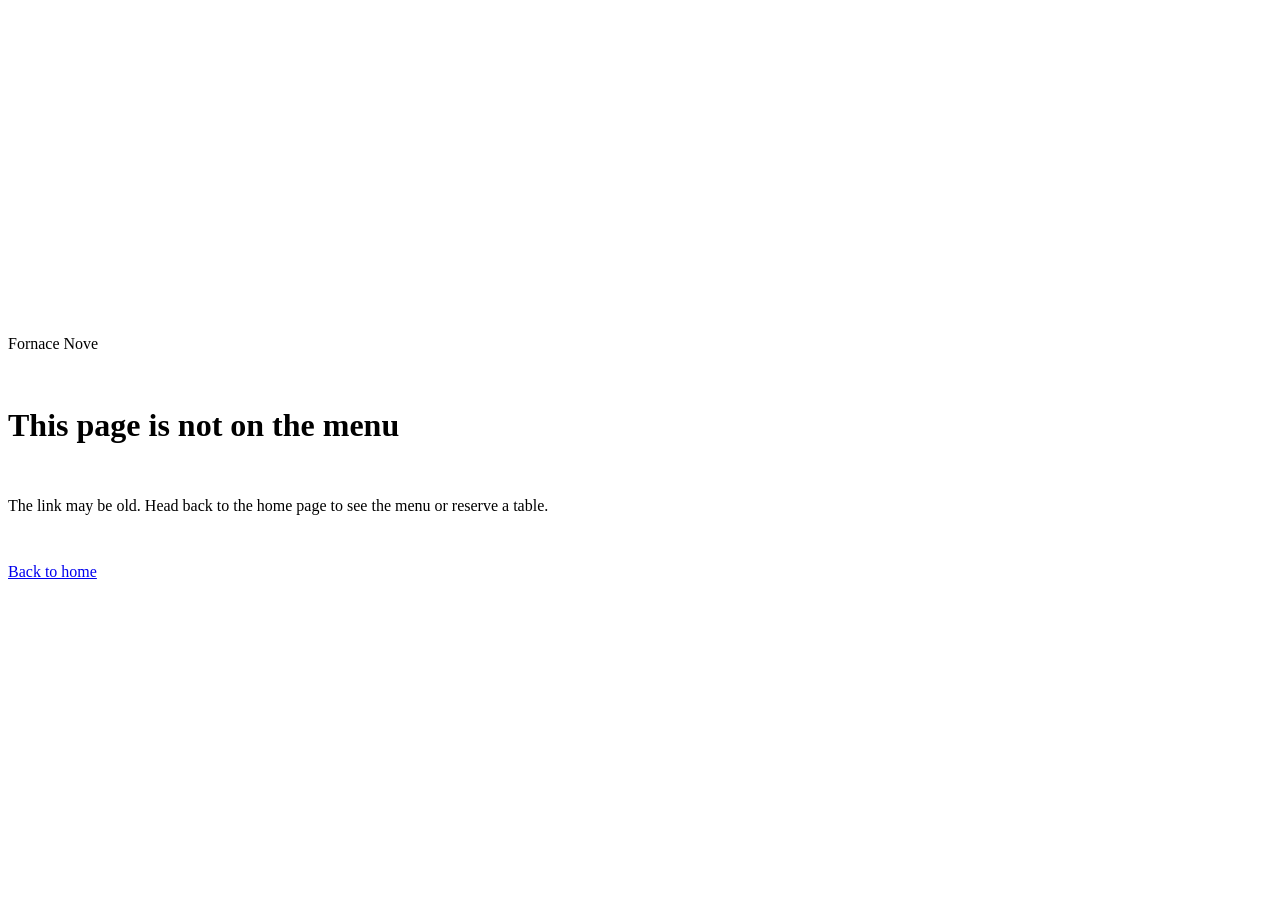
==== 2-404.html @ a5bec278 "Add files via upload" ====
<!doctype html><html lang="en"><head><meta charset="utf-8"><meta name="viewport" content="width=device-width,initial-scale=1"><meta name="robots" content="noindex"><title>Page not found | Fornace Nove</title><link rel="stylesheet" href="style.css"><link href="https://fonts.googleapis.com/css2?family=Manrope:wght@400;500;600&display=swap" rel="stylesheet"></head><body><main class="wrap" style="min-height:100vh;display:flex;flex-direction:column;justify-content:center;gap:16px;max-width:680px"><p class="caption-3" style="color:var(--acc)">Fornace Nove</p><h1 class="heading-2 grad">This page is not on the menu</h1><p class="body-3 mut">The link may be old. Head back to the home page to see the menu or reserve a table.</p><p><a class="btn" href="index.html">Back to home</a></p></main></body></html>
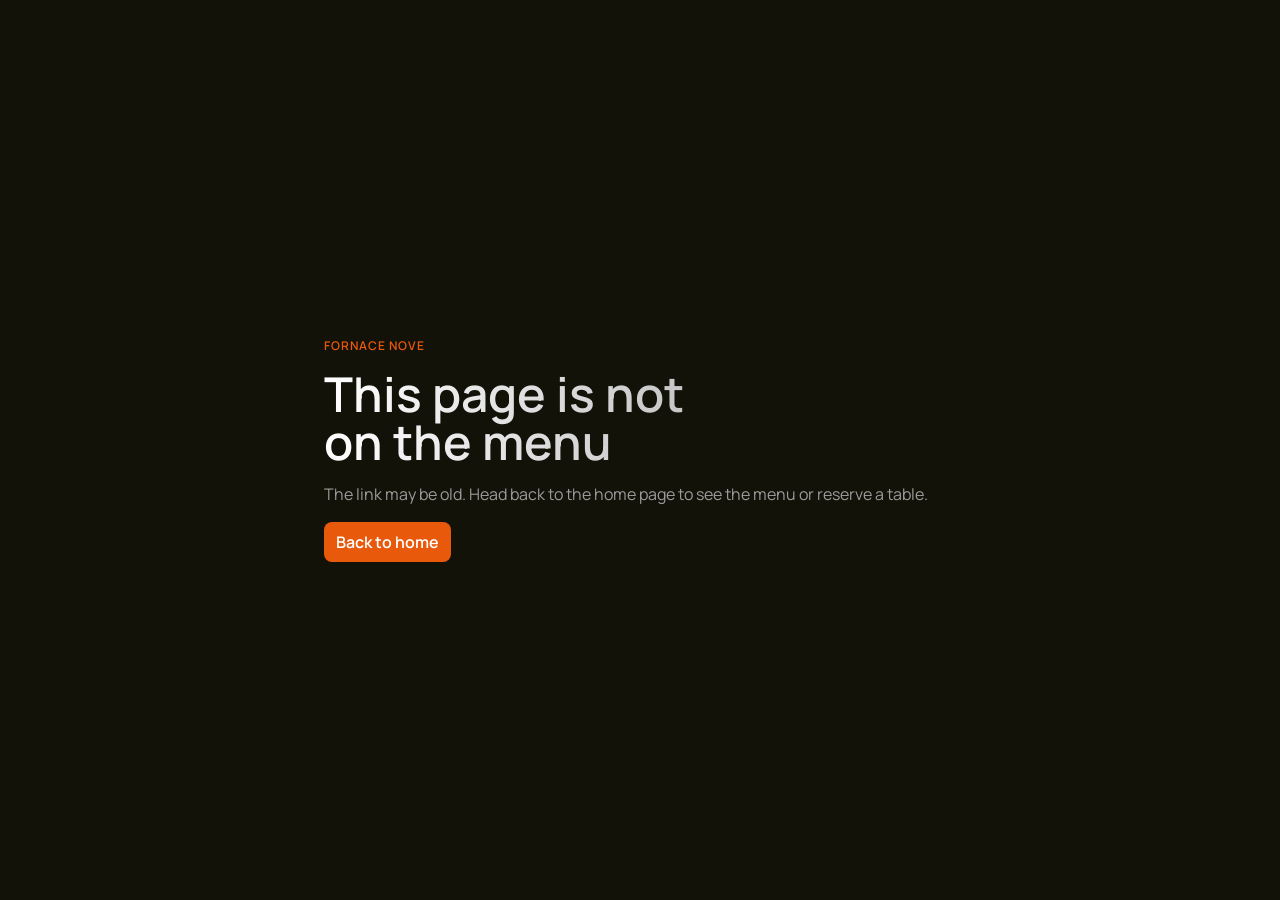
==== commit e19fb863: "Update 2-404.html" ====
--- a/2-404.html
+++ b/2-404.html
@@ -1 +1 @@
-<!doctype html><html lang="en"><head><meta charset="utf-8"><meta name="viewport" content="width=device-width,initial-scale=1"><meta name="robots" content="noindex"><title>Page not found | Fornace Nove</title><link rel="stylesheet" href="style.css"><link href="https://fonts.googleapis.com/css2?family=Manrope:wght@400;500;600&display=swap" rel="stylesheet"></head><body><main class="wrap" style="min-height:100vh;display:flex;flex-direction:column;justify-content:center;gap:16px;max-width:680px"><p class="caption-3" style="color:var(--acc)">Fornace Nove</p><h1 class="heading-2 grad">This page is not on the menu</h1><p class="body-3 mut">The link may be old. Head back to the home page to see the menu or reserve a table.</p><p><a class="btn" href="index.html">Back to home</a></p></main></body></html>+<!doctype html><html lang="en"><head><meta charset="utf-8"><meta name="viewport" content="width=device-width,initial-scale=1"><meta name="robots" content="noindex"><title>Page not found | Fornace Nove</title><link rel="stylesheet" href="4-style.css"><link href="https://fonts.googleapis.com/css2?family=Manrope:wght@400;500;600&display=swap" rel="stylesheet"></head><body><main class="wrap" style="min-height:100vh;display:flex;flex-direction:column;justify-content:center;gap:16px;max-width:680px"><p class="caption-3" style="color:var(--acc)">Fornace Nove</p><h1 class="heading-2 grad">This page is not on the menu</h1><p class="body-3 mut">The link may be old. Head back to the home page to see the menu or reserve a table.</p><p><a class="btn" href="index.html">Back to home</a></p></main></body></html>
--- a/4-style.css
+++ b/4-style.css
@@ -0,0 +1,134 @@
+:root{--s1:4px;--s2:8px;--s3:12px;--s4:16px;--s5:24px;--s6:32px;--s7:40px;--s8:48px;--s9:64px;--s10:80px;--s11:96px;
+--bg:#131209;--c1:#181818;--c2:#1F1F1F;--c3:#272727;--c4:#313131;--fg:#fff;--mut:#9B9B9B;--acc:#E8590C;--ease:cubic-bezier(0.22,1,0.36,1)}
+*{box-sizing:border-box;margin:0;padding:0}
+html{scroll-behavior:smooth}
+body{background:var(--bg);color:var(--fg);font-family:Manrope,system-ui,sans-serif;font-size:16px;line-height:24px;font-weight:400;overflow-x:hidden}
+img{display:block;max-width:100%}
+a{color:inherit;text-decoration:none}
+h1,h2,h3,h4,p{text-wrap:pretty}
+h1,h2,h3{text-wrap:balance}
+.heading-1{font-size:60px;line-height:60px;font-weight:600}
+.heading-2{font-size:48px;line-height:48px;font-weight:600}
+.heading-3{font-size:36px;line-height:40px;font-weight:600}
+.heading-5{font-size:24px;line-height:32px;font-weight:600}
+.title-1{font-size:20px;line-height:28px;font-weight:500}
+.title-3{font-size:16px;line-height:24px;font-weight:500}
+.body-2{font-size:16px;line-height:24px;font-weight:500}
+.body-3{font-size:16px;line-height:24px;font-weight:400}
+.body-6{font-size:14px;line-height:20px;font-weight:400}
+.caption-3{font-size:12px;line-height:16px;font-weight:600;letter-spacing:.08em;text-transform:uppercase}
+.mut{color:var(--mut)}
+.grad{background:linear-gradient(90deg,#fff,#9B9B9B);-webkit-background-clip:text;background-clip:text;color:transparent}
+.wrap{max-width:1120px;margin:0 auto;padding:0 var(--s5)}
+section{padding:var(--s10) 0}
+.skip{position:absolute;left:var(--s4);top:-80px;background:#fff;color:#000;padding:var(--s2) var(--s3);border-radius:8px;z-index:100;font-weight:600}
+.skip:focus{top:var(--s4)}
+:focus-visible{outline:2px solid var(--acc);outline-offset:2px}
+/* nav */
+.nav{position:fixed;top:var(--s7);left:50%;transform:translateX(-50%);z-index:50;display:flex;align-items:center;gap:var(--s5);padding:var(--s2) var(--s2) var(--s2) var(--s4);background:rgba(31,31,31,.6);backdrop-filter:blur(16px);-webkit-backdrop-filter:blur(16px);border:1px solid rgba(255,255,255,.1);border-radius:16px;width:max-content;max-width:calc(100% - 32px)}
+.brand{font-weight:600;font-size:16px;display:flex;align-items:center;gap:var(--s2)}
+.brand svg{width:20px;height:20px;color:var(--acc)}
+.links{display:flex;gap:var(--s4)}
+.links a{font-size:14px;line-height:20px;font-weight:500;color:var(--mut);padding:var(--s1) var(--s2);border-radius:8px;transition:color .3s var(--ease),background-color .3s var(--ease)}
+.links a:hover,.links a[aria-current=page]{color:#fff;background:rgba(255,255,255,.08)}
+.btn{display:inline-flex;align-items:center;justify-content:center;gap:var(--s2);background:var(--acc);color:#fff;border:0;border-radius:8px;padding:8px 12px;font:600 16px/24px Manrope,sans-serif;cursor:pointer;transition:transform .3s var(--ease),background-color .3s var(--ease)}
+.btn:hover{background:#ff6b1f;transform:translateY(-1px)}
+.btn:active{transform:scale(.98)}
+.btn.sm{font-size:14px;line-height:20px}
+.btn.lg{padding:12px 24px;font-size:18px;line-height:28px;border-radius:12px}
+.btn.ghost{background:rgba(255,255,255,.08)}
+.btn.ghost:hover{background:rgba(255,255,255,.14)}
+.menu-btn{display:none;width:40px;height:40px;border:0;border-radius:8px;background:rgba(255,255,255,.08);cursor:pointer;position:relative}
+.menu-btn span{position:absolute;left:12px;right:12px;height:2px;background:#fff;border-radius:2px;transition:transform .5s var(--ease),opacity .3s var(--ease)}
+.menu-btn span:nth-child(1){top:14px}.menu-btn span:nth-child(2){top:19px}.menu-btn span:nth-child(3){top:24px}
+.menu-btn[aria-expanded=true] span:nth-child(1){transform:translateY(5px) rotate(45deg)}
+.menu-btn[aria-expanded=true] span:nth-child(2){opacity:0}
+.menu-btn[aria-expanded=true] span:nth-child(3){transform:translateY(-5px) rotate(-45deg)}
+.panel{position:fixed;inset:0;z-index:40;background:rgba(19,18,9,.96);backdrop-filter:blur(32px);-webkit-backdrop-filter:blur(32px);display:flex;flex-direction:column;justify-content:center;gap:var(--s4);padding:var(--s9) var(--s5);opacity:0;visibility:hidden;transition:opacity .5s var(--ease),visibility .5s}
+.panel.open{opacity:1;visibility:visible}
+.panel a{font-size:36px;line-height:40px;font-weight:600;opacity:0;transform:translateY(24px);transition:opacity .5s var(--ease),transform .5s var(--ease)}
+.panel.open a{opacity:1;transform:none;transition-delay:calc(var(--i)*60ms)}
+/* hero */
+.hero{position:relative;min-height:100svh;display:flex;align-items:flex-end;padding:var(--s11) 0 var(--s9);overflow:hidden}
+.hero img.bg{position:absolute;inset:0;width:100%;height:100%;object-fit:cover;object-position:70% center}
+.hero:after{content:"";position:absolute;inset:0;background:rgba(19,18,9,.55)}
+.hero .wrap{position:relative;z-index:2;width:100%}
+.hero h1,.hero .sub{max-width:680px}
+.hero .sub{margin-top:var(--s4);color:#d6d6d6}
+.cta-row{display:flex;gap:var(--s3);margin-top:var(--s5);flex-wrap:wrap;align-items:center}
+.proof{margin-top:var(--s5);display:flex;gap:var(--s3);align-items:center;color:#d6d6d6;font-size:14px;line-height:20px}
+.stars{color:#FFB703;letter-spacing:2px}
+/* cards */
+.grid{display:grid;gap:var(--s4);grid-template-columns:repeat(3,1fr);margin-top:var(--s7)}
+.card{background:var(--c2);border:1px solid var(--c4);border-radius:16px;padding:var(--s5);transition:transform .5s var(--ease),background-color .3s var(--ease)}
+.card:hover{transform:translateY(-4px);background:var(--c3)}
+.card .ic{width:40px;height:40px;border-radius:8px;background:var(--c4);display:grid;place-items:center;color:var(--acc);margin-bottom:var(--s4)}
+.card .ic svg{width:24px;height:24px}
+.card p{margin-top:var(--s2);color:var(--mut)}
+.eyebrow{color:var(--acc);margin-bottom:var(--s3)}
+.sec-head{max-width:680px}
+.sec-head p{margin-top:var(--s3);color:var(--mut)}
+/* menu */
+.tabs{display:flex;gap:var(--s2);margin-top:var(--s6);flex-wrap:wrap}
+.tab{background:var(--c2);border:1px solid var(--c4);color:var(--mut);border-radius:8px;padding:8px 12px;font:600 14px/20px Manrope,sans-serif;cursor:pointer;transition:color .3s var(--ease),background-color .3s var(--ease)}
+.tab[aria-selected=true]{background:#fff;color:#000;border-color:#fff}
+.menu{display:grid;grid-template-columns:1fr 1fr;gap:var(--s4);margin-top:var(--s5)}
+.item{display:flex;gap:var(--s4);background:var(--c2);border:1px solid var(--c4);border-radius:16px;padding:var(--s2);align-items:stretch}
+.item img{width:112px;height:112px;object-fit:cover;border-radius:8px;flex:none}
+.item .t{padding:var(--s2) var(--s2) var(--s2) 0;flex:1}
+.item .row{display:flex;justify-content:space-between;gap:var(--s3)}
+.item .price{font-weight:600}
+.item p{color:var(--mut);margin-top:var(--s1)}
+.noimg{width:112px;height:112px;border-radius:8px;background:var(--c4);display:grid;place-items:center;color:var(--acc);flex:none}
+.noimg svg{width:32px;height:32px}
+/* tagline */
+.tagline{padding:var(--s11) 0}
+.tagline p{max-width:680px;font-size:48px;line-height:48px;font-weight:600}
+.w{color:rgba(255,255,255,.3);transition:color .6s var(--ease)}
+.w.on{color:#fff}
+/* steps */
+.steps{counter-reset:s}
+.step .n{font-size:14px;line-height:20px;font-weight:600;color:var(--acc);margin-bottom:var(--s3)}
+/* story */
+.split{display:grid;grid-template-columns:1fr 1fr;gap:var(--s7);align-items:center}
+.split img{border-radius:16px;width:100%;aspect-ratio:4/3;object-fit:cover}
+.stats{display:flex;gap:var(--s6);margin-top:var(--s5);flex-wrap:wrap}
+.stats b{display:block;font-size:30px;line-height:36px;font-weight:600}
+/* proof */
+.quote p{color:#fff}
+.quote .who{margin-top:var(--s4);color:var(--mut);font-size:14px;line-height:20px}
+/* faq */
+.faq{max-width:760px;margin-top:var(--s6)}
+.faq details{background:var(--c2);border:1px solid var(--c4);border-radius:12px;margin-bottom:var(--s2);transition:background-color .3s var(--ease)}
+.faq summary{cursor:pointer;list-style:none;padding:var(--s4);font-weight:500;display:flex;justify-content:space-between;gap:var(--s4)}
+.faq summary::-webkit-details-marker{display:none}
+.faq summary:after{content:"+";color:var(--acc);font-size:20px;line-height:24px;transition:transform .5s var(--ease)}
+.faq details[open] summary:after{transform:rotate(45deg)}
+.faq details p{padding:0 var(--s4) var(--s4);color:var(--mut)}
+/* form */
+.book{background:var(--c1);border:1px solid var(--c4);border-radius:24px;padding:var(--s7);display:grid;grid-template-columns:1fr 1fr;gap:var(--s7)}
+form{display:grid;gap:var(--s3)}
+label{font-size:14px;line-height:20px;font-weight:500}
+input,select{width:100%;background:var(--c2);border:1px solid var(--c4);border-radius:8px;padding:12px;color:#fff;font:400 16px/24px Manrope,sans-serif;margin-top:var(--s1)}
+input:focus,select:focus{outline:2px solid var(--acc);outline-offset:1px}
+.err{color:#ff8a65;font-size:14px;line-height:20px;min-height:20px}
+.ok{background:var(--c2);border:1px solid var(--c4);border-radius:12px;padding:var(--s4);display:none}
+.two{display:grid;grid-template-columns:1fr 1fr;gap:var(--s3)}
+.hours{display:grid;gap:var(--s2);margin-top:var(--s4)}
+.hours div{display:flex;justify-content:space-between;color:var(--mut);border-bottom:1px solid var(--c4);padding-bottom:var(--s2)}
+footer{border-top:1px solid var(--c3);padding:var(--s7) 0;color:var(--mut)}
+footer .wrap{display:flex;justify-content:space-between;gap:var(--s5);flex-wrap:wrap}
+footer a{margin-right:var(--s4)}footer a:hover{color:#fff}
+.demo{background:var(--c3);color:#fff;text-align:center;padding:var(--s2) var(--s4);font-size:12px;line-height:16px;font-weight:600}
+/* reveal */
+.rv{opacity:0;transform:translateY(32px);transition:opacity .7s var(--ease),transform .7s var(--ease)}
+.rv.in{opacity:1;transform:none}
+@media(max-width:860px){
+.links,.nav>.btn{display:none}.menu-btn{display:block}.nav{justify-content:space-between;width:calc(100% - 32px);gap:var(--s3)}
+.heading-1{font-size:36px;line-height:40px}.heading-2{font-size:30px;line-height:36px}.heading-3{font-size:24px;line-height:32px}
+.tagline p{font-size:30px;line-height:36px}
+.grid,.menu,.split,.book{grid-template-columns:1fr}.book{padding:var(--s5)}section{padding:var(--s9) 0}.tagline{padding:var(--s9) 0}
+.hero{padding-bottom:var(--s7)}.nav{top:var(--s6)}.hero img.bg{object-position:72% center}
+.btn.lg{width:100%}.cta-row .btn{flex:1 1 100%}
+}
+@media(prefers-reduced-motion:reduce){*{transition-duration:.01ms!important;scroll-behavior:auto!important}.rv{opacity:1;transform:none}.panel a{transform:none}.w{color:#fff}}
